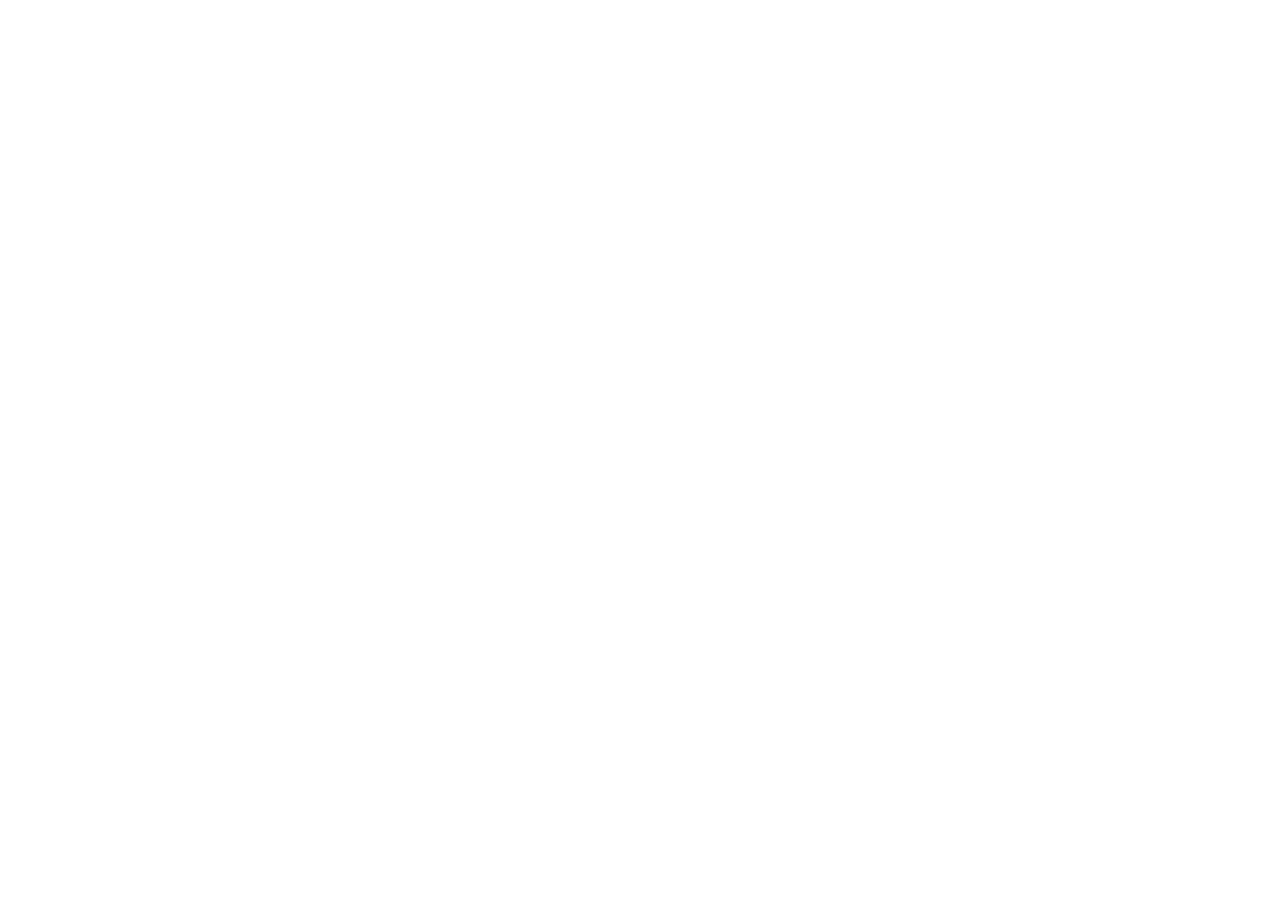
==== index.html @ 18be3f69 "add index, about, contact, and nav css" ====
<!DOCTYPE html>
<html lang="en">
<head>
    <meta charset="UTF-8">
    <meta http-equiv="X-UA-Compatible" content="IE=edge">
    <meta name="viewport" content="width=device-width, initial-scale=1.0">
    <title>Document</title>
</head>
<body>
    
</body>
</html>
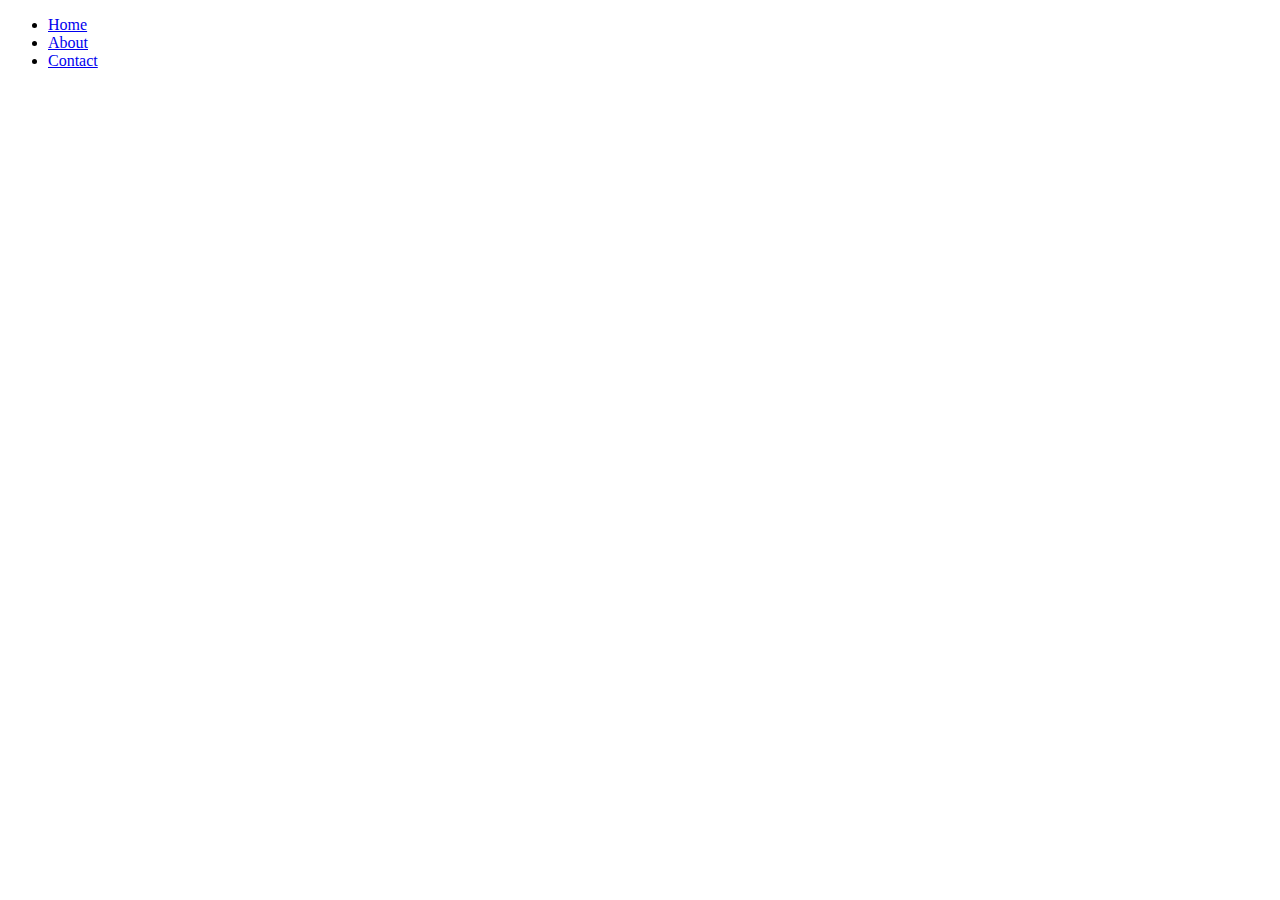
==== commit 043aca1d: "add layout" ====
--- a/index.html
+++ b/index.html
@@ -4,9 +4,26 @@
     <meta charset="UTF-8">
     <meta http-equiv="X-UA-Compatible" content="IE=edge">
     <meta name="viewport" content="width=device-width, initial-scale=1.0">
-    <title>Document</title>
+    <title>Home</title>
+    <link rel="stylesheet" href="css/style.css">
+    <link rel="stylesheet" href="css/nav.css">
+
 </head>
 <body>
-    
+    <header>
+        <nav>
+            <ul>
+                <li><a href="index.html">Home</a></li>
+                <li><a href="about.html">About</a></li>
+                <li><a href="contact.html">Contact</a></li>
+            </ul>
+        </nav>
+    </header>
+    <main>
+        <section></section>
+        <section></section>
+        <section></section>
+    </main>
+    <footer></footer>
 </body>
 </html>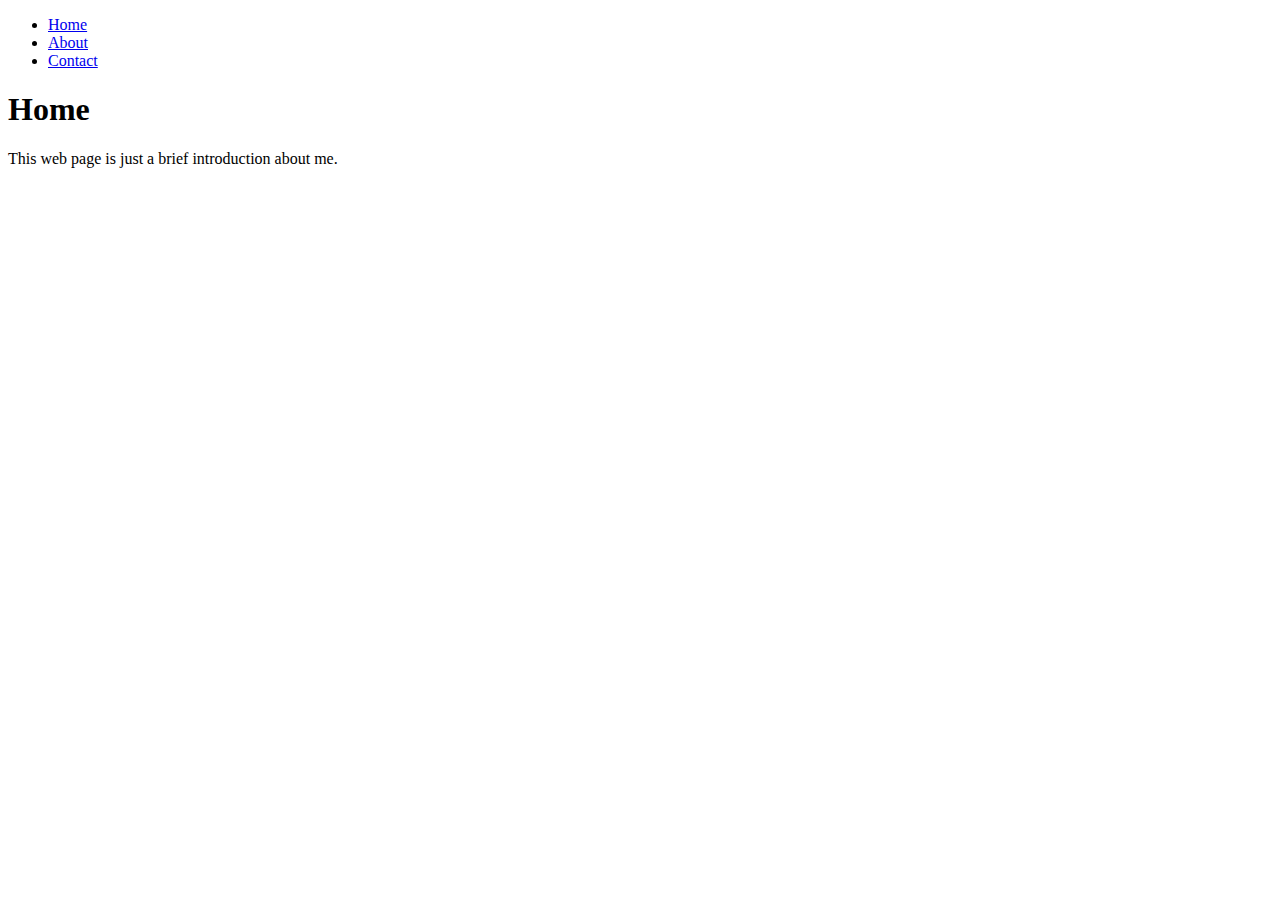
==== commit 5fc741a6: "new version" ====
--- a/index.html
+++ b/index.html
@@ -18,9 +18,10 @@
                 <li><a href="contact.html">Contact</a></li>
             </ul>
         </nav>
+        <h1>Home</h1>
     </header>
     <main>
-        <section></section>
+        <section>This web page is just a brief introduction about me.</section>
         <section></section>
         <section></section>
     </main>
